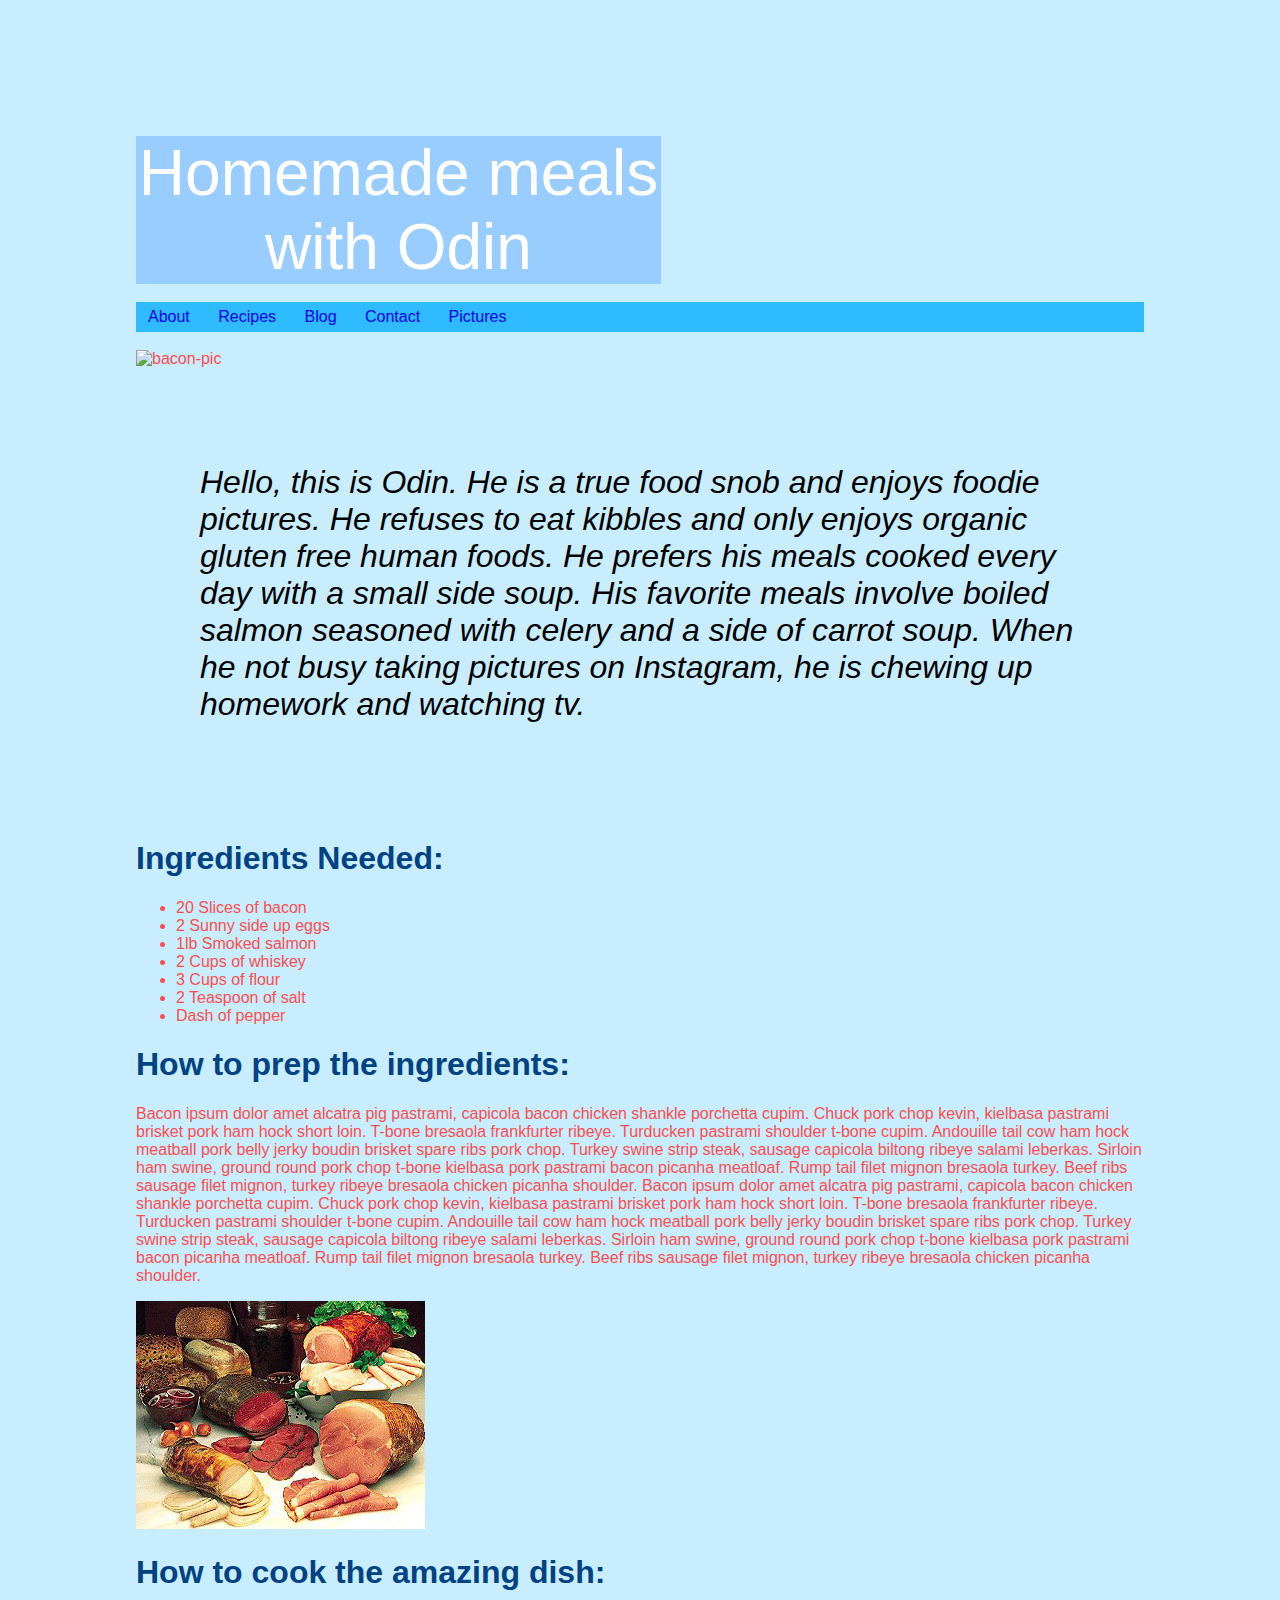
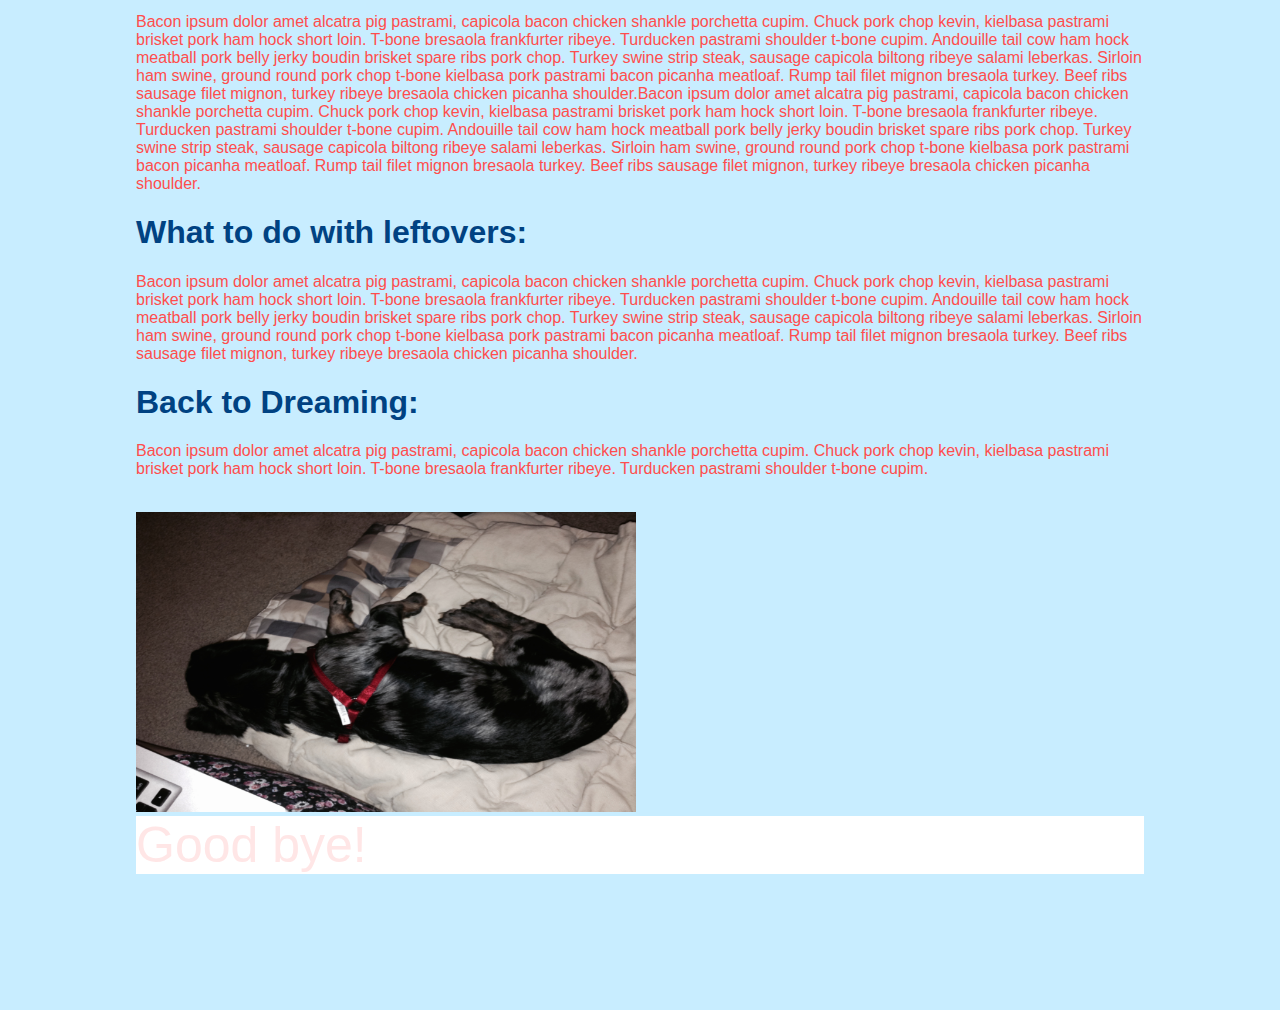
==== index.html @ 052b47ac "first  commit" ====
<!doctype html>
<html>
	<head>
		<title>Cooking with Odin</title>
		<link rel="stylesheet" type="text/css" href="main.css">
		</style>
	</head>
	<body>
		<header>Homemade meals with Odin</header>
		<br>
		<div id="nav"> 
		<ul> 
		  <li><a href="http://www.google.com"> About </a></li> 
		  <li><a href="http://www.google.com"> Recipes </a></li> 
		  <li><a href="http://www.google.com"> Blog </a></li> 
		  <li><a href="http://www.google.com"> Contact </a></li> 
		  <li><a href="http://www.google.com"> Pictures </a></li> 
		</ul>   
		</div> 
		<br>
			<img src="img/IMG_3683.JPG" alt="bacon-pic" width="600" height="400">
		<div id="info">
			<p><i>Hello, this is Odin. He is a true food snob and enjoys foodie pictures. He refuses to eat kibbles and only enjoys organic gluten free human foods. He prefers his meals cooked every day with a small side soup. His favorite meals involve boiled salmon seasoned with celery and a side of carrot soup. When he not busy taking pictures on Instagram, he is chewing up homework and watching tv. </i></p>
		</div>

		<h1>Ingredients Needed:</h1>
		<ul>
			<li>20 Slices of bacon</li>
			<li>2 Sunny side up eggs</li>
			<li>1lb Smoked salmon</li>
			<li>2 Cups of whiskey</li>
			<li>3 Cups of flour</li>
			<li>2 Teaspoon of salt</li>
			<li>Dash of pepper</li>
		</ul>
		<h1>How to prep the ingredients:</h1>
		<p>Bacon ipsum dolor amet alcatra pig pastrami, capicola bacon chicken shankle porchetta cupim. Chuck pork chop kevin, kielbasa pastrami brisket pork ham hock short loin. T-bone bresaola frankfurter ribeye. Turducken pastrami shoulder t-bone cupim.

		Andouille tail cow ham hock meatball pork belly jerky boudin brisket spare ribs pork chop. Turkey swine strip steak, sausage capicola biltong ribeye salami leberkas. Sirloin ham swine, ground round pork chop t-bone kielbasa pork pastrami bacon picanha meatloaf. Rump tail filet mignon bresaola turkey. Beef ribs sausage filet mignon, turkey ribeye bresaola chicken picanha shoulder.
		Bacon ipsum dolor amet alcatra pig pastrami, capicola bacon chicken shankle porchetta cupim. Chuck pork chop kevin, kielbasa pastrami brisket pork ham hock short loin. T-bone bresaola frankfurter ribeye. Turducken pastrami shoulder t-bone cupim.

		Andouille tail cow ham hock meatball pork belly jerky boudin brisket spare ribs pork chop. Turkey swine strip steak, sausage capicola biltong ribeye salami leberkas. Sirloin ham swine, ground round pork chop t-bone kielbasa pork pastrami bacon picanha meatloaf. Rump tail filet mignon bresaola turkey. Beef ribs sausage filet mignon, turkey ribeye bresaola chicken picanha shoulder.</p>
		<img src="img/cooked_meats.gif" alt="meat" >
		
		<h1>How to cook the amazing dish: </h1>
		<p>Bacon ipsum dolor amet alcatra pig pastrami, capicola bacon chicken shankle porchetta cupim. Chuck pork chop kevin, kielbasa pastrami brisket pork ham hock short loin. T-bone bresaola frankfurter ribeye. Turducken pastrami shoulder t-bone cupim.

		Andouille tail cow ham hock meatball pork belly jerky boudin brisket spare ribs pork chop. Turkey swine strip steak, sausage capicola biltong ribeye salami leberkas. Sirloin ham swine, ground round pork chop t-bone kielbasa pork pastrami bacon picanha meatloaf. Rump tail filet mignon bresaola turkey. Beef ribs sausage filet mignon, turkey ribeye bresaola chicken picanha shoulder.Bacon ipsum dolor amet alcatra pig pastrami, capicola bacon chicken shankle porchetta cupim. Chuck pork chop kevin, kielbasa pastrami brisket pork ham hock short loin. T-bone bresaola frankfurter ribeye. Turducken pastrami shoulder t-bone cupim.

		Andouille tail cow ham hock meatball pork belly jerky boudin brisket spare ribs pork chop. Turkey swine strip steak, sausage capicola biltong ribeye salami leberkas. Sirloin ham swine, ground round pork chop t-bone kielbasa pork pastrami bacon picanha meatloaf. Rump tail filet mignon bresaola turkey. Beef ribs sausage filet mignon, turkey ribeye bresaola chicken picanha shoulder.</p>
		
		<h1>What to do with leftovers:</h1>
		<p>Bacon ipsum dolor amet alcatra pig pastrami, capicola bacon chicken shankle porchetta cupim. Chuck pork chop kevin, kielbasa pastrami brisket pork ham hock short loin. T-bone bresaola frankfurter ribeye. Turducken pastrami shoulder t-bone cupim.

		Andouille tail cow ham hock meatball pork belly jerky boudin brisket spare ribs pork chop. Turkey swine strip steak, sausage capicola biltong ribeye salami leberkas. Sirloin ham swine, ground round pork chop t-bone kielbasa pork pastrami bacon picanha meatloaf. Rump tail filet mignon bresaola turkey. Beef ribs sausage filet mignon, turkey ribeye bresaola chicken picanha shoulder.</p>
		<h1>Back to Dreaming:</h1>
		<p>Bacon ipsum dolor amet alcatra pig pastrami, capicola bacon chicken shankle porchetta cupim. Chuck pork chop kevin, kielbasa pastrami brisket pork ham hock short loin. T-bone bresaola frankfurter ribeye. Turducken pastrami shoulder t-bone cupim.</p>
		<br>
		<img src="img/IMG_0203.jpg" alt="full" width="500" height="300">
		<footer>Good bye!</footer>
	</body>
</html>
---- main.css ----
/* sass --watch main.scss 


*/
@import url(http://fonts.googleapis.com/css?family=Oswald);
body {
  font: 100% Helvetica, sans-serif;
  color: #FF4D4D;
  background-color: #C8EDFF;
  padding: 8em; }

h1, #info {
  font: Helvetica, sans-serif;
  color: #004282;
  font-size: 2em; }

header {
  color: white;
  font-size: 4em;
  text-align: center;
  background-color: #99CCFF;
  width: 52.08333%; }

#info {
  color: black;
  padding: 2em; }

#nav ul {
  margin: 0;
  padding: 0;
  list-style: none;
  background-color: #2fbbff; }
#nav li {
  display: inline-block; }
#nav a {
  display: block;
  padding: 6px 12px;
  text-decoration: none; }

footer {
  color: #ffe6e6;
  background-color: white;
  font-size: 50px; }

/*# sourceMappingURL=main.css.map */
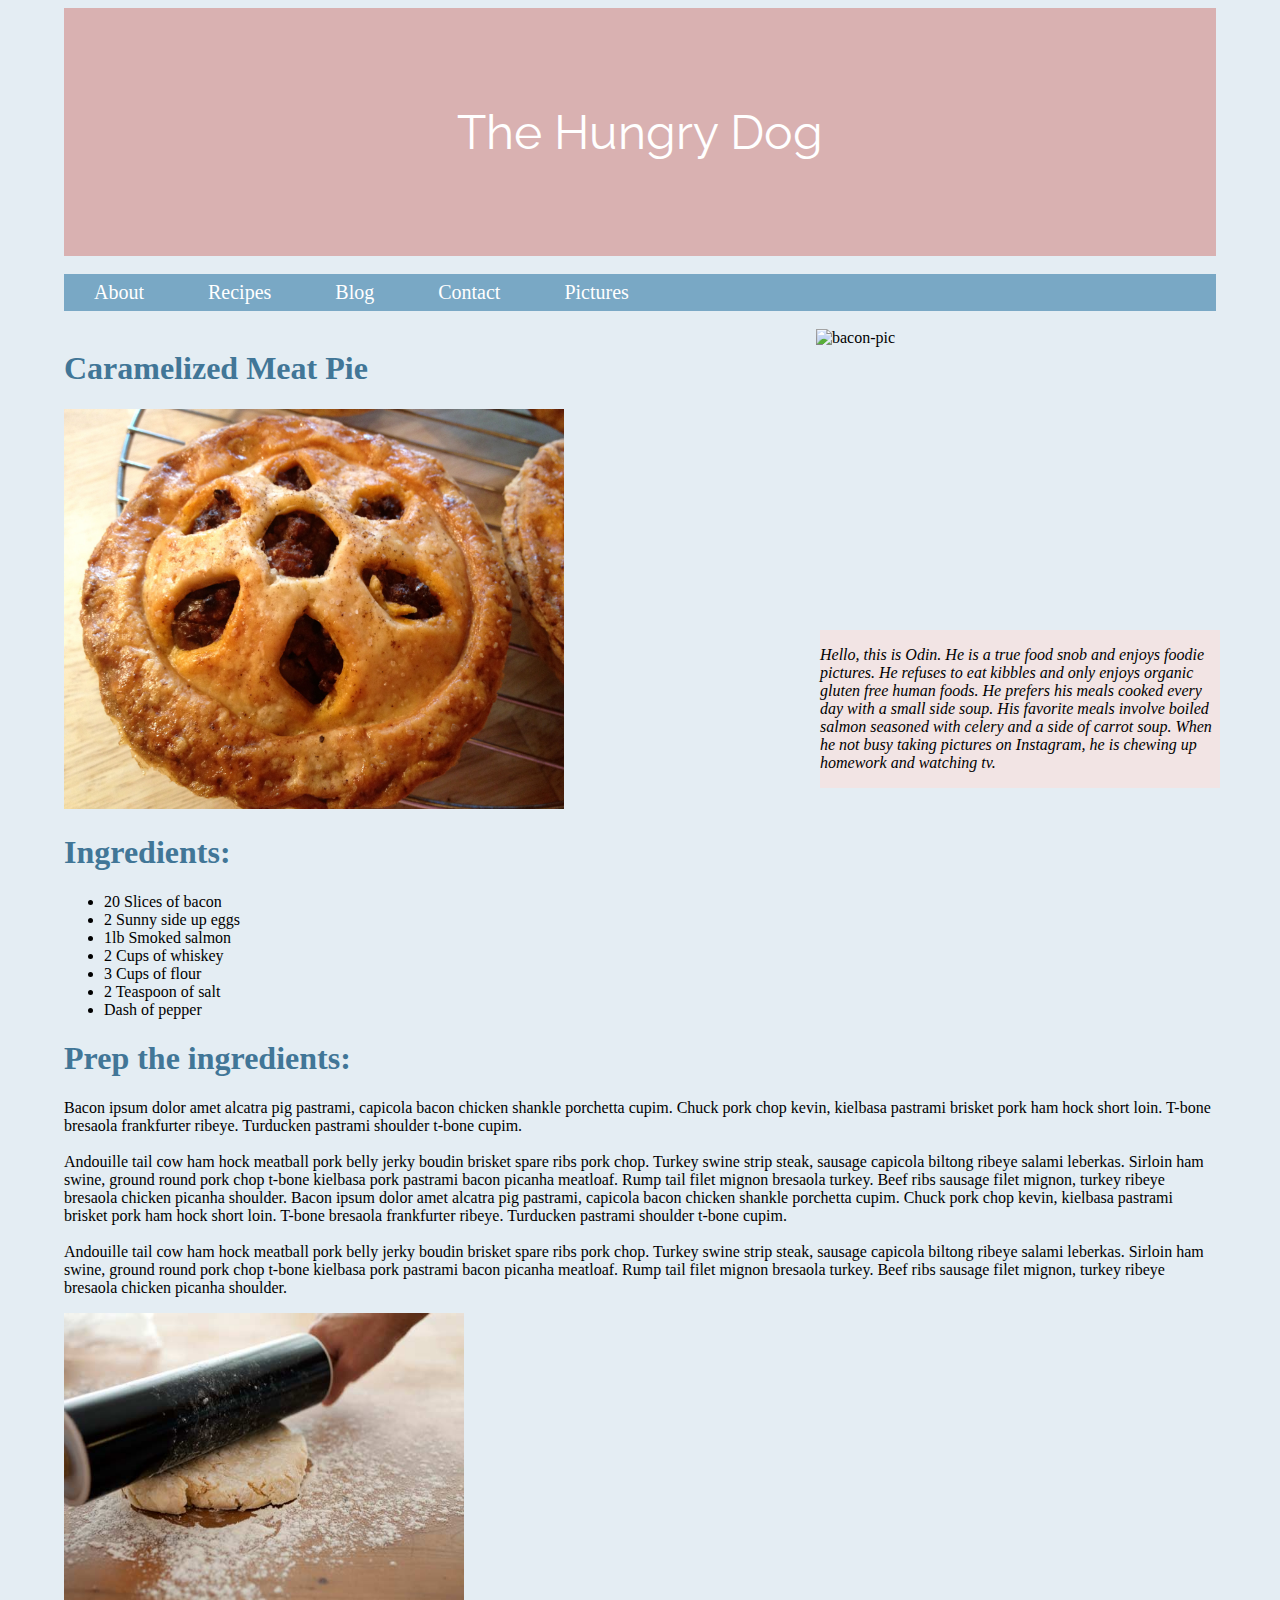
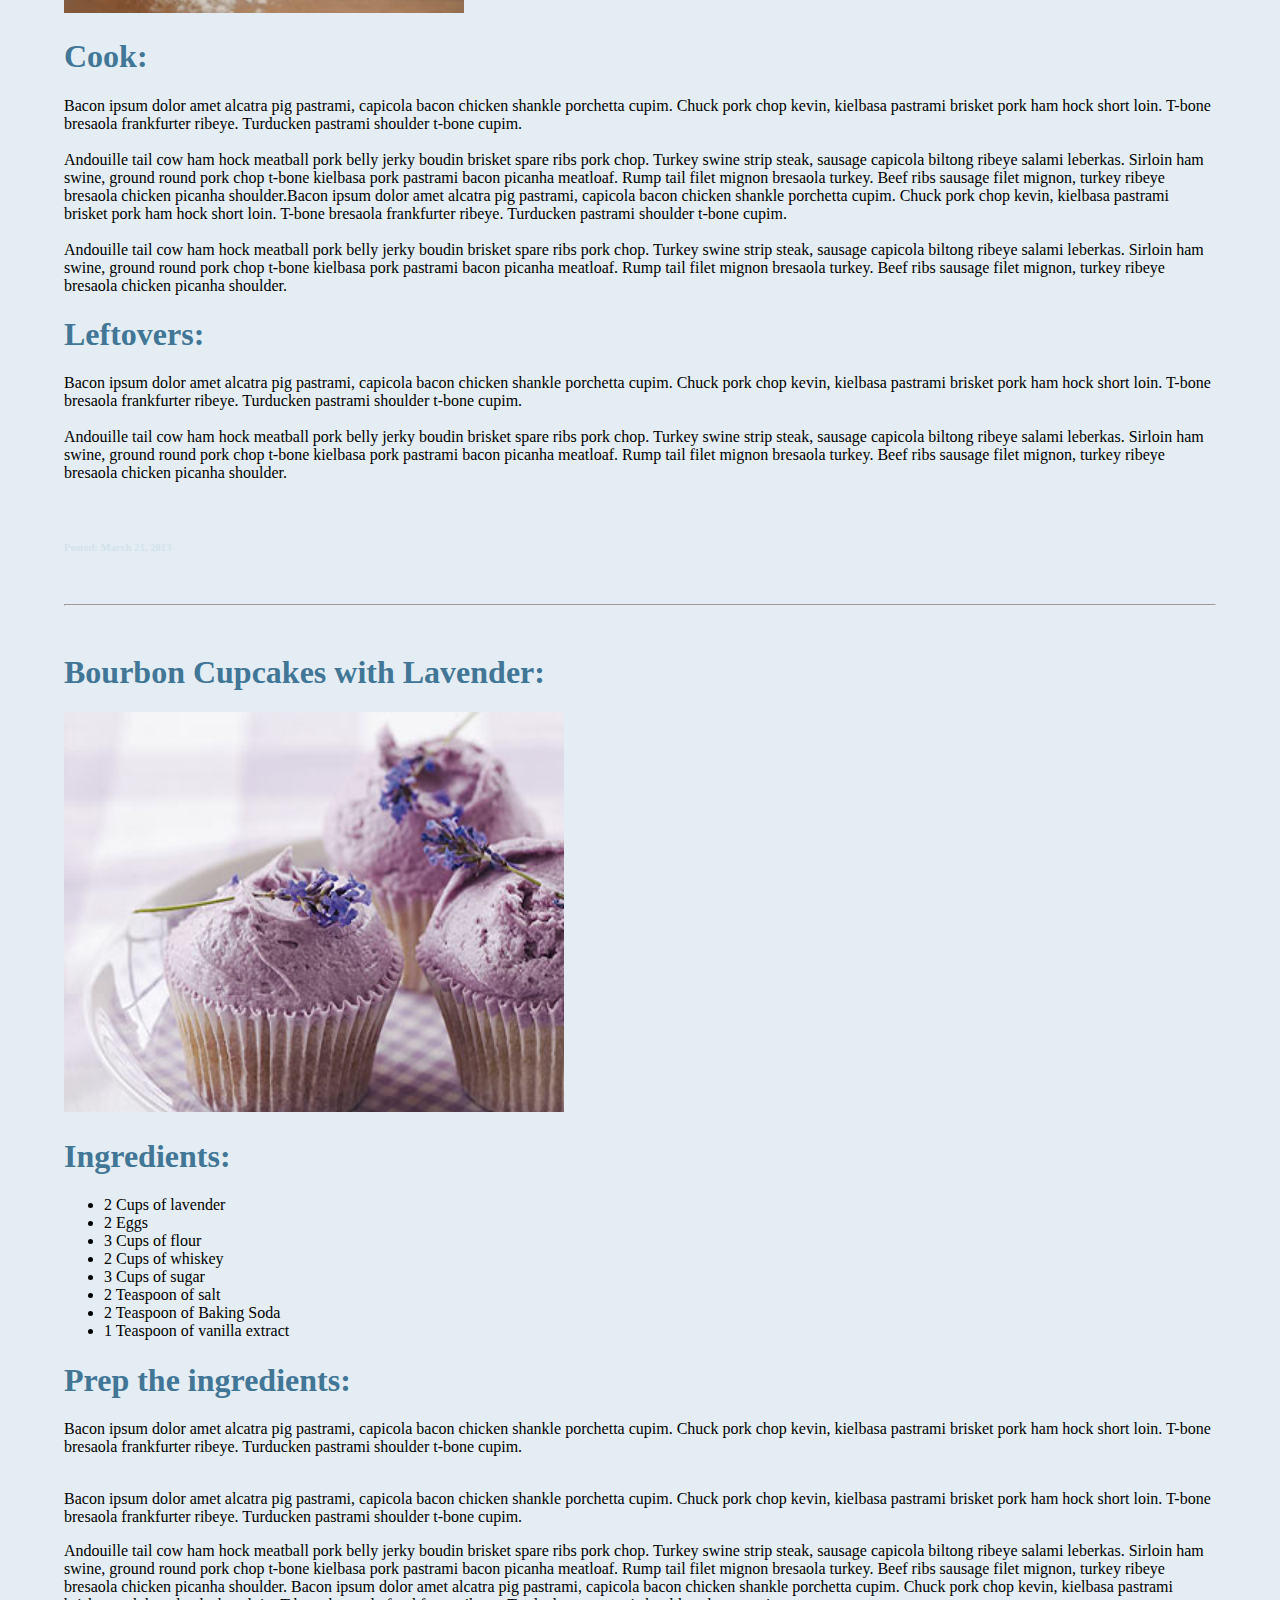
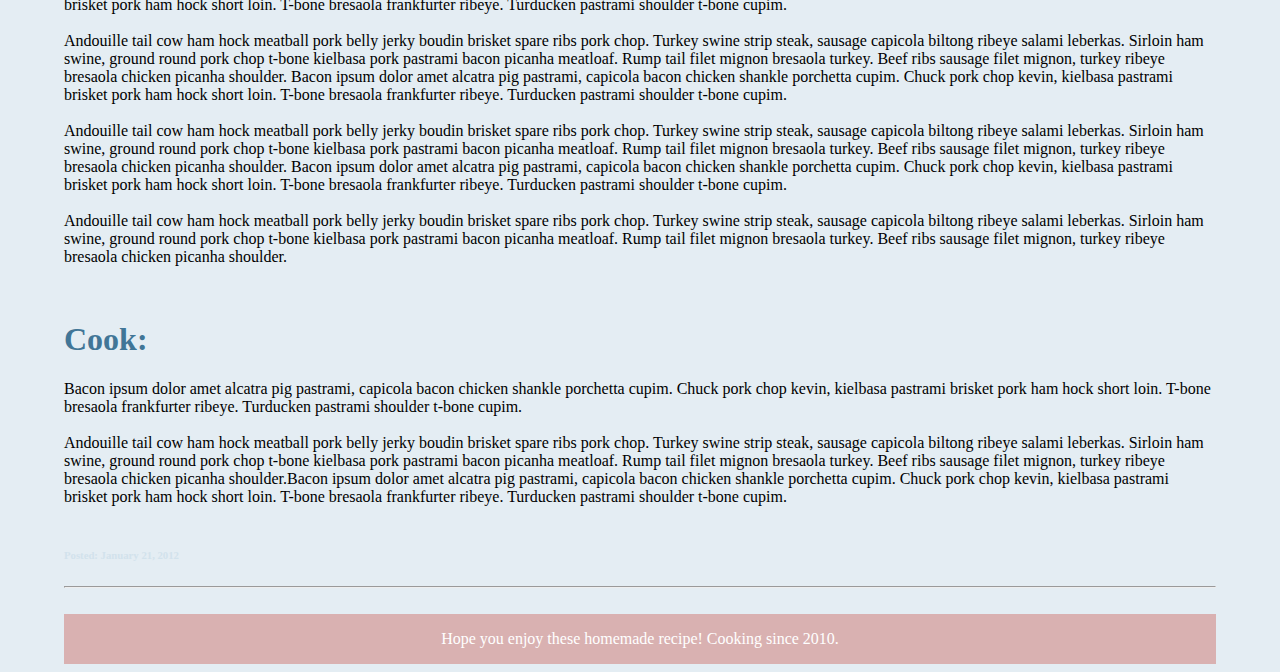
==== commit dc416bd4: "final commit" ====
--- a/index.html
+++ b/index.html
@@ -1,12 +1,12 @@
 <!doctype html>
 <html>
 	<head>
-		<title>Cooking with Odin</title>
+		<title>Hungry Dog</title>
 		<link rel="stylesheet" type="text/css" href="main.css">
 		</style>
 	</head>
 	<body>
-		<header>Homemade meals with Odin</header>
+		<header>The Hungry Dog</header>
 		<br>
 		<div id="nav"> 
 		<ul> 
@@ -18,12 +18,13 @@
 		</ul>   
 		</div> 
 		<br>
-			<img src="img/IMG_3683.JPG" alt="bacon-pic" width="600" height="400">
-		<div id="info">
+			<img src="img/IMG_3683.JPG" alt="bacon-pic" width="400" height="300" style="float:right">
+		<div id="info" style="float:right">
 			<p><i>Hello, this is Odin. He is a true food snob and enjoys foodie pictures. He refuses to eat kibbles and only enjoys organic gluten free human foods. He prefers his meals cooked every day with a small side soup. His favorite meals involve boiled salmon seasoned with celery and a side of carrot soup. When he not busy taking pictures on Instagram, he is chewing up homework and watching tv. </i></p>
 		</div>
-
-		<h1>Ingredients Needed:</h1>
+		<h1>Caramelized Meat Pie</h1>
+			<img src="img/meat-pie-23.jpg" alt="bacon-pic" width="500" height="400">
+		<h1>Ingredients:</h1>
 		<ul>
 			<li>20 Slices of bacon</li>
 			<li>2 Sunny side up eggs</li>
@@ -33,30 +34,68 @@
 			<li>2 Teaspoon of salt</li>
 			<li>Dash of pepper</li>
 		</ul>
-		<h1>How to prep the ingredients:</h1>
-		<p>Bacon ipsum dolor amet alcatra pig pastrami, capicola bacon chicken shankle porchetta cupim. Chuck pork chop kevin, kielbasa pastrami brisket pork ham hock short loin. T-bone bresaola frankfurter ribeye. Turducken pastrami shoulder t-bone cupim.
+		<h1>Prep the ingredients:</h1>
+		<p>Bacon ipsum dolor amet alcatra pig pastrami, capicola bacon chicken shankle porchetta cupim. Chuck pork chop kevin, kielbasa pastrami brisket pork ham hock short loin. T-bone bresaola frankfurter ribeye. Turducken pastrami shoulder t-bone cupim.<br><br>
 
 		Andouille tail cow ham hock meatball pork belly jerky boudin brisket spare ribs pork chop. Turkey swine strip steak, sausage capicola biltong ribeye salami leberkas. Sirloin ham swine, ground round pork chop t-bone kielbasa pork pastrami bacon picanha meatloaf. Rump tail filet mignon bresaola turkey. Beef ribs sausage filet mignon, turkey ribeye bresaola chicken picanha shoulder.
-		Bacon ipsum dolor amet alcatra pig pastrami, capicola bacon chicken shankle porchetta cupim. Chuck pork chop kevin, kielbasa pastrami brisket pork ham hock short loin. T-bone bresaola frankfurter ribeye. Turducken pastrami shoulder t-bone cupim.
+		Bacon ipsum dolor amet alcatra pig pastrami, capicola bacon chicken shankle porchetta cupim. Chuck pork chop kevin, kielbasa pastrami brisket pork ham hock short loin. T-bone bresaola frankfurter ribeye. Turducken pastrami shoulder t-bone cupim.<br><br>
 
 		Andouille tail cow ham hock meatball pork belly jerky boudin brisket spare ribs pork chop. Turkey swine strip steak, sausage capicola biltong ribeye salami leberkas. Sirloin ham swine, ground round pork chop t-bone kielbasa pork pastrami bacon picanha meatloaf. Rump tail filet mignon bresaola turkey. Beef ribs sausage filet mignon, turkey ribeye bresaola chicken picanha shoulder.</p>
-		<img src="img/cooked_meats.gif" alt="meat" >
+		<img src="img/hh-pie-cooking-school.jpg" alt="meat" width="400" height="300">
 		
-		<h1>How to cook the amazing dish: </h1>
-		<p>Bacon ipsum dolor amet alcatra pig pastrami, capicola bacon chicken shankle porchetta cupim. Chuck pork chop kevin, kielbasa pastrami brisket pork ham hock short loin. T-bone bresaola frankfurter ribeye. Turducken pastrami shoulder t-bone cupim.
+		<h1>Cook: </h1>
+		<p>Bacon ipsum dolor amet alcatra pig pastrami, capicola bacon chicken shankle porchetta cupim. Chuck pork chop kevin, kielbasa pastrami brisket pork ham hock short loin. T-bone bresaola frankfurter ribeye. Turducken pastrami shoulder t-bone cupim.<br><br>
 
-		Andouille tail cow ham hock meatball pork belly jerky boudin brisket spare ribs pork chop. Turkey swine strip steak, sausage capicola biltong ribeye salami leberkas. Sirloin ham swine, ground round pork chop t-bone kielbasa pork pastrami bacon picanha meatloaf. Rump tail filet mignon bresaola turkey. Beef ribs sausage filet mignon, turkey ribeye bresaola chicken picanha shoulder.Bacon ipsum dolor amet alcatra pig pastrami, capicola bacon chicken shankle porchetta cupim. Chuck pork chop kevin, kielbasa pastrami brisket pork ham hock short loin. T-bone bresaola frankfurter ribeye. Turducken pastrami shoulder t-bone cupim.
+		Andouille tail cow ham hock meatball pork belly jerky boudin brisket spare ribs pork chop. Turkey swine strip steak, sausage capicola biltong ribeye salami leberkas. Sirloin ham swine, ground round pork chop t-bone kielbasa pork pastrami bacon picanha meatloaf. Rump tail filet mignon bresaola turkey. Beef ribs sausage filet mignon, turkey ribeye bresaola chicken picanha shoulder.Bacon ipsum dolor amet alcatra pig pastrami, capicola bacon chicken shankle porchetta cupim. Chuck pork chop kevin, kielbasa pastrami brisket pork ham hock short loin. T-bone bresaola frankfurter ribeye. Turducken pastrami shoulder t-bone cupim.<br><br>
 
 		Andouille tail cow ham hock meatball pork belly jerky boudin brisket spare ribs pork chop. Turkey swine strip steak, sausage capicola biltong ribeye salami leberkas. Sirloin ham swine, ground round pork chop t-bone kielbasa pork pastrami bacon picanha meatloaf. Rump tail filet mignon bresaola turkey. Beef ribs sausage filet mignon, turkey ribeye bresaola chicken picanha shoulder.</p>
 		
-		<h1>What to do with leftovers:</h1>
-		<p>Bacon ipsum dolor amet alcatra pig pastrami, capicola bacon chicken shankle porchetta cupim. Chuck pork chop kevin, kielbasa pastrami brisket pork ham hock short loin. T-bone bresaola frankfurter ribeye. Turducken pastrami shoulder t-bone cupim.
+		<h1>Leftovers:</h1>
+		<p>Bacon ipsum dolor amet alcatra pig pastrami, capicola bacon chicken shankle porchetta cupim. Chuck pork chop kevin, kielbasa pastrami brisket pork ham hock short loin. T-bone bresaola frankfurter ribeye. Turducken pastrami shoulder t-bone cupim.<br><br>
 
 		Andouille tail cow ham hock meatball pork belly jerky boudin brisket spare ribs pork chop. Turkey swine strip steak, sausage capicola biltong ribeye salami leberkas. Sirloin ham swine, ground round pork chop t-bone kielbasa pork pastrami bacon picanha meatloaf. Rump tail filet mignon bresaola turkey. Beef ribs sausage filet mignon, turkey ribeye bresaola chicken picanha shoulder.</p>
-		<h1>Back to Dreaming:</h1>
+		<br>
+		<h6>Posted: March 21, 2013</h6>
+		<br>
+		<hr>
+		<br>
+		<h1>Bourbon Cupcakes with Lavender:</h1>
+		<img src="img/lavender_350x250_8203.jpg" alt="cupcake-pic" width="500" height="400">
+		<h1>Ingredients:</h1>
+		<ul>
+			<li>2 Cups of lavender</li>
+			<li>2 Eggs</li>
+			<li>3 Cups of flour</li>
+			<li>2 Cups of whiskey</li>
+			<li>3 Cups of sugar</li>
+			<li>2 Teaspoon of salt</li>
+			<li>2 Teaspoon of Baking Soda</li>
+			<li>1 Teaspoon of vanilla extract</li>
+		</ul>
+		<h1>Prep the ingredients:</h1>
+		<p>Bacon ipsum dolor amet alcatra pig pastrami, capicola bacon chicken shankle porchetta cupim. Chuck pork chop kevin, kielbasa pastrami brisket pork ham hock short loin. T-bone bresaola frankfurter ribeye. Turducken pastrami shoulder t-bone cupim.<br><br>
+
 		<p>Bacon ipsum dolor amet alcatra pig pastrami, capicola bacon chicken shankle porchetta cupim. Chuck pork chop kevin, kielbasa pastrami brisket pork ham hock short loin. T-bone bresaola frankfurter ribeye. Turducken pastrami shoulder t-bone cupim.</p>
+
+		Andouille tail cow ham hock meatball pork belly jerky boudin brisket spare ribs pork chop. Turkey swine strip steak, sausage capicola biltong ribeye salami leberkas. Sirloin ham swine, ground round pork chop t-bone kielbasa pork pastrami bacon picanha meatloaf. Rump tail filet mignon bresaola turkey. Beef ribs sausage filet mignon, turkey ribeye bresaola chicken picanha shoulder.
+		Bacon ipsum dolor amet alcatra pig pastrami, capicola bacon chicken shankle porchetta cupim. Chuck pork chop kevin, kielbasa pastrami brisket pork ham hock short loin. T-bone bresaola frankfurter ribeye. Turducken pastrami shoulder t-bone cupim.<br><br>
+
+		Andouille tail cow ham hock meatball pork belly jerky boudin brisket spare ribs pork chop. Turkey swine strip steak, sausage capicola biltong ribeye salami leberkas. Sirloin ham swine, ground round pork chop t-bone kielbasa pork pastrami bacon picanha meatloaf. Rump tail filet mignon bresaola turkey. Beef ribs sausage filet mignon, turkey ribeye bresaola chicken picanha shoulder.
+		Bacon ipsum dolor amet alcatra pig pastrami, capicola bacon chicken shankle porchetta cupim. Chuck pork chop kevin, kielbasa pastrami brisket pork ham hock short loin. T-bone bresaola frankfurter ribeye. Turducken pastrami shoulder t-bone cupim.<br><br>
+
+		Andouille tail cow ham hock meatball pork belly jerky boudin brisket spare ribs pork chop. Turkey swine strip steak, sausage capicola biltong ribeye salami leberkas. Sirloin ham swine, ground round pork chop t-bone kielbasa pork pastrami bacon picanha meatloaf. Rump tail filet mignon bresaola turkey. Beef ribs sausage filet mignon, turkey ribeye bresaola chicken picanha shoulder.
+		Bacon ipsum dolor amet alcatra pig pastrami, capicola bacon chicken shankle porchetta cupim. Chuck pork chop kevin, kielbasa pastrami brisket pork ham hock short loin. T-bone bresaola frankfurter ribeye. Turducken pastrami shoulder t-bone cupim.<br><br>
+
+		Andouille tail cow ham hock meatball pork belly jerky boudin brisket spare ribs pork chop. Turkey swine strip steak, sausage capicola biltong ribeye salami leberkas. Sirloin ham swine, ground round pork chop t-bone kielbasa pork pastrami bacon picanha meatloaf. Rump tail filet mignon bresaola turkey. Beef ribs sausage filet mignon, turkey ribeye bresaola chicken picanha shoulder.</p>
 		<br>
-		<img src="img/IMG_0203.jpg" alt="full" width="500" height="300">
-		<footer>Good bye!</footer>
+
+		<h1>Cook: </h1>
+		<p>Bacon ipsum dolor amet alcatra pig pastrami, capicola bacon chicken shankle porchetta cupim. Chuck pork chop kevin, kielbasa pastrami brisket pork ham hock short loin. T-bone bresaola frankfurter ribeye. Turducken pastrami shoulder t-bone cupim.<br><br>
+
+		Andouille tail cow ham hock meatball pork belly jerky boudin brisket spare ribs pork chop. Turkey swine strip steak, sausage capicola biltong ribeye salami leberkas. Sirloin ham swine, ground round pork chop t-bone kielbasa pork pastrami bacon picanha meatloaf. Rump tail filet mignon bresaola turkey. Beef ribs sausage filet mignon, turkey ribeye bresaola chicken picanha shoulder.Bacon ipsum dolor amet alcatra pig pastrami, capicola bacon chicken shankle porchetta cupim. Chuck pork chop kevin, kielbasa pastrami brisket pork ham hock short loin. T-bone bresaola frankfurter ribeye. Turducken pastrami shoulder t-bone cupim.<br><br>
+		<h6>Posted: January 21, 2012</h6>
+		<hr>
+		<br>
+		<footer>Hope you enjoy these homemade recipe! Cooking since 2010.</footer>
 	</body>
 </html>--- a/main.css
+++ b/main.css
@@ -1,45 +1,56 @@
-/* sass --watch main.scss 
-
-
-*/
-@import url(http://fonts.googleapis.com/css?family=Oswald);
+/* sass --watch main.scss */
+@import url(http://fonts.googleapis.com/css?family=Noto+Sans);
+@import url(http://fonts.googleapis.com/css?family=Open+Sans:400,300);
+@import url(http://fonts.googleapis.com/css?family=Raleway:400,500);
 body {
-  font: 100% Helvetica, sans-serif;
-  color: #FF4D4D;
-  background-color: #C8EDFF;
-  padding: 8em; }
-
-h1, #info {
-  font: Helvetica, sans-serif;
-  color: #004282;
-  font-size: 2em; }
+  background-color: #e4edf3;
+  font-size: 16px;
+  margin-left: auto;
+  margin-right: auto;
+  width: 90%;
+  color: black; }
 
 header {
-  color: white;
-  font-size: 4em;
+  font-size: 48px;
   text-align: center;
-  background-color: #99CCFF;
-  width: 52.08333%; }
+  font-family: "Raleway", "Helvetica Neue";
+  background-color: #d9b1b1;
+  padding: 2em;
+  color: white; }
 
 #info {
-  color: black;
-  padding: 2em; }
+  position: absolute;
+  right: 60px;
+  width: 400px;
+  background-color: #f2e4e4;
+  top: 630px; }
+
+h1 {
+  left: 20px;
+  color: #417697; }
+
+h6 {
+  color: #d2e2ec; }
 
 #nav ul {
   margin: 0;
   padding: 0;
   list-style: none;
-  background-color: #2fbbff; }
+  background-color: #79a8c5; }
 #nav li {
   display: inline-block; }
 #nav a {
   display: block;
-  padding: 6px 12px;
+  color: white;
+  font-family: "Open";
+  padding: 7px 30px;
+  font-size: 20px;
   text-decoration: none; }
 
 footer {
-  color: #ffe6e6;
-  background-color: white;
-  font-size: 50px; }
+  color: white;
+  padding: 1em;
+  text-align: center;
+  background-color: #d9b1b1; }
 
 /*# sourceMappingURL=main.css.map */
